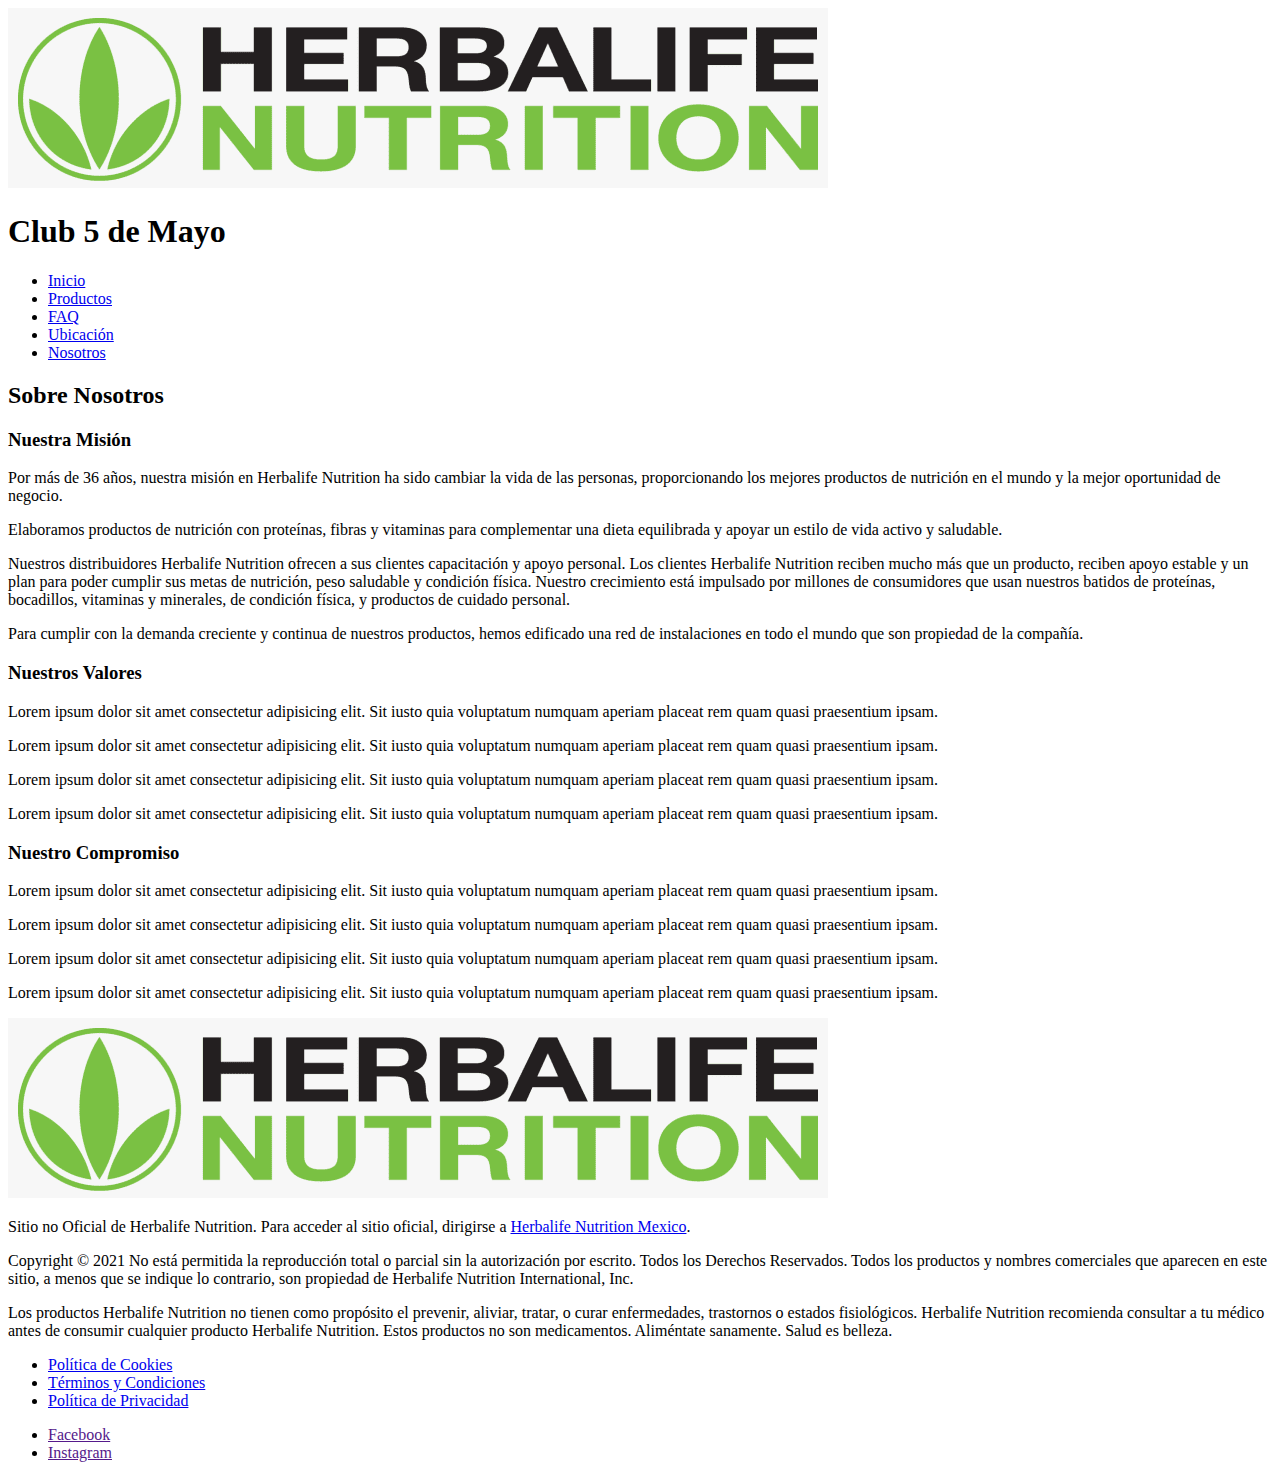
==== pages/about.html @ 41af4390 "initial commit for repository" ====
<!DOCTYPE html>
<html lang="en">

<head>
    <meta charset="UTF-8">
    <meta http-equiv="X-UA-Compatible" content="IE=edge">
    <meta name="viewport" content="width=device-width, initial-scale=1.0">
    <link rel="icon" href="../images/hb_logo_bw32x32.ico" type="image/x-icon">
    <!-- Google Fonts -->
    <link rel="preconnect" href="https://fonts.googleapis.com">
    <link rel="preconnect" href="https://fonts.gstatic.com" crossorigin>
    <link href="https://fonts.googleapis.com/css2?family=Roboto&display=swap" rel="stylesheet">
    <!-- Cascading Style Sheet-->
    <link rel="stylesheet" href="../styles/style.css" type="text/css">
    <title>Sobre Nuestro Club de Nutrición</title>
</head>

<body>

    <!-- Header content -->
    <header class="header">
        <a href="../index.html">
            <img class="header-logo" src="../images/hb_nutrition_logo_white_820x180.png" alt="Herbalife Nutrition Logo"
                loading="lazy">
        </a>
        <h1 class="header-title">Club 5 de Mayo</h1>
        <!-- Navigation Menu Content -->
        <nav class="navigation">
            <ul class="navigation-menu">
                <li class="navigation-menu_item"><a href="../index.html">Inicio</a></li>
                <li class="navigation-menu_item"><a href="./products.html">Productos</a></li>
                <li class="navigation-menu_item"><a href="./faq.html">FAQ</a></li>
                <li class="navigation-menu_item"><a href="./location.html">Ubicación</a></li>
                <li class="navigation-menu_item"><a href="./about.html">Nosotros</a></li>
            </ul>
        </nav>
    </header>

    <main class="main">
        <h2 class="main-title">Sobre Nosotros</h2>

        <!-- About Us -->
        <section class="about">
            <div class="container">
                <!-- Our Mission -->
                <div class="card">
                    <h3 class="card-title">Nuestra Misión</h3>
                    <p class="card-text">Por más de 36 años, nuestra misión en Herbalife Nutrition ha sido cambiar la
                        vida de las personas, proporcionando los mejores productos de nutrición en el mundo y la mejor
                        oportunidad de negocio.</p>
                    <p class="card-text">Elaboramos productos de nutrición con proteínas, fibras y vitaminas para
                        complementar una dieta equilibrada y apoyar un estilo de vida activo y saludable.</p>
                    <p class="card-text">Nuestros distribuidores Herbalife Nutrition ofrecen a sus clientes
                        capacitación y apoyo personal. Los clientes Herbalife Nutrition reciben mucho más que un
                        producto, reciben apoyo estable y un plan para poder cumplir sus metas de nutrición, peso
                        saludable y condición física. Nuestro crecimiento está impulsado por millones de consumidores
                        que usan nuestros batidos de proteínas, bocadillos, vitaminas y minerales, de condición física,
                        y productos de cuidado personal.</p>
                    <p class="card-text">Para cumplir con la demanda creciente y continua de nuestros productos, hemos
                        edificado una red de instalaciones en todo el mundo que son propiedad de la compañía.</p>
                </div>

                <!-- Our Values -->
                <div class="card">
                    <h3 class="card-title">Nuestros Valores</h3>
                    <p class="card-text">Lorem ipsum dolor sit amet consectetur adipisicing elit. Sit iusto quia
                        voluptatum numquam aperiam placeat rem quam quasi praesentium ipsam.</p>
                    <p class="card-text">Lorem ipsum dolor sit amet consectetur adipisicing elit. Sit iusto quia
                        voluptatum numquam aperiam placeat rem quam quasi praesentium ipsam.</p>
                    <p class="card-text">Lorem ipsum dolor sit amet consectetur adipisicing elit. Sit iusto quia
                        voluptatum numquam aperiam placeat rem quam quasi praesentium ipsam.</p>
                    <p class="card-text">Lorem ipsum dolor sit amet consectetur adipisicing elit. Sit iusto quia
                        voluptatum numquam aperiam placeat rem quam quasi praesentium ipsam.</p>
                </div>

                <!-- Our Commitment -->
                <div class="card">
                    <h3 class="card-title">Nuestro Compromiso</h3>
                    <p class="card-text">Lorem ipsum dolor sit amet consectetur adipisicing elit. Sit iusto quia
                        voluptatum numquam aperiam placeat rem quam quasi praesentium ipsam.</p>
                    <p class="card-text">Lorem ipsum dolor sit amet consectetur adipisicing elit. Sit iusto quia
                        voluptatum numquam aperiam placeat rem quam quasi praesentium ipsam.</p>
                    <p class="card-text">Lorem ipsum dolor sit amet consectetur adipisicing elit. Sit iusto quia
                        voluptatum numquam aperiam placeat rem quam quasi praesentium ipsam.</p>
                    <p class="card-text">Lorem ipsum dolor sit amet consectetur adipisicing elit. Sit iusto quia
                        voluptatum numquam aperiam placeat rem quam quasi praesentium ipsam.</p>
                </div>
            </div>
        </section>
    </main>

    <!-- Footer Content -->
    <footer class="footer">
        <a href="../index.html" class="footer-logo">
            <img src="../images/hb_nutrition_logo_white_820x180.png" alt="Herbalife Nutrition Logo" class="footer-logo"
                loading="lazy">
        </a>
        <div class="footer-container">
            <p class="footer-text">Sitio no Oficial de Herbalife Nutrition. Para acceder al sitio oficial, dirigirse a
                <a href="https://www.herbalife.com.mx/" target="_blank">Herbalife Nutrition Mexico</a>.
            </p>
            <p class="footer-text">Copyright © 2021 No está permitida la reproducción total o parcial sin la
                autorización por escrito. Todos los Derechos Reservados. Todos los productos y nombres comerciales que
                aparecen en este sitio, a menos que se indique lo contrario, son propiedad de Herbalife Nutrition
                International, Inc.</p>
            <p class="footer-text">Los productos Herbalife Nutrition no tienen como propósito el prevenir, aliviar,
                tratar, o curar enfermedades, trastornos o estados fisiológicos. Herbalife Nutrition recomienda
                consultar a tu médico antes de consumir cualquier producto Herbalife Nutrition. Estos productos no son
                medicamentos. Aliméntate sanamente. Salud es belleza.</p>
        </div>
        <!-- Legal Disclosures -->
        <div class="legal">
            <ul class="footer-legal">
                <li><a href="https://www.herbalife.com.mx/footer-pages/cookie-policy/" target="_blank">Política de
                        Cookies</a></li>
                <li><a href="https://www.myherbalife.com/ed/es-MX/pages/public/terminos-de-uso.html"
                        target="_blank">Términos y Condiciones</a></li>
                <li><a href="https://www.herbalife.com.mx/footer-pages/aviso-de-privacidad/" target="_blank">Política de
                        Privacidad</a></li>
            </ul>
        </div>
        <!-- Social Media Content -->
        <div class="social-media">
            <ul class="footer-social_media">
                <li><a href="" target="_blank">Facebook</a></li>
                <li><a href="" target="_blank">Instagram</a></li>
            </ul>
        </div>
    </footer>
</body>

</html>
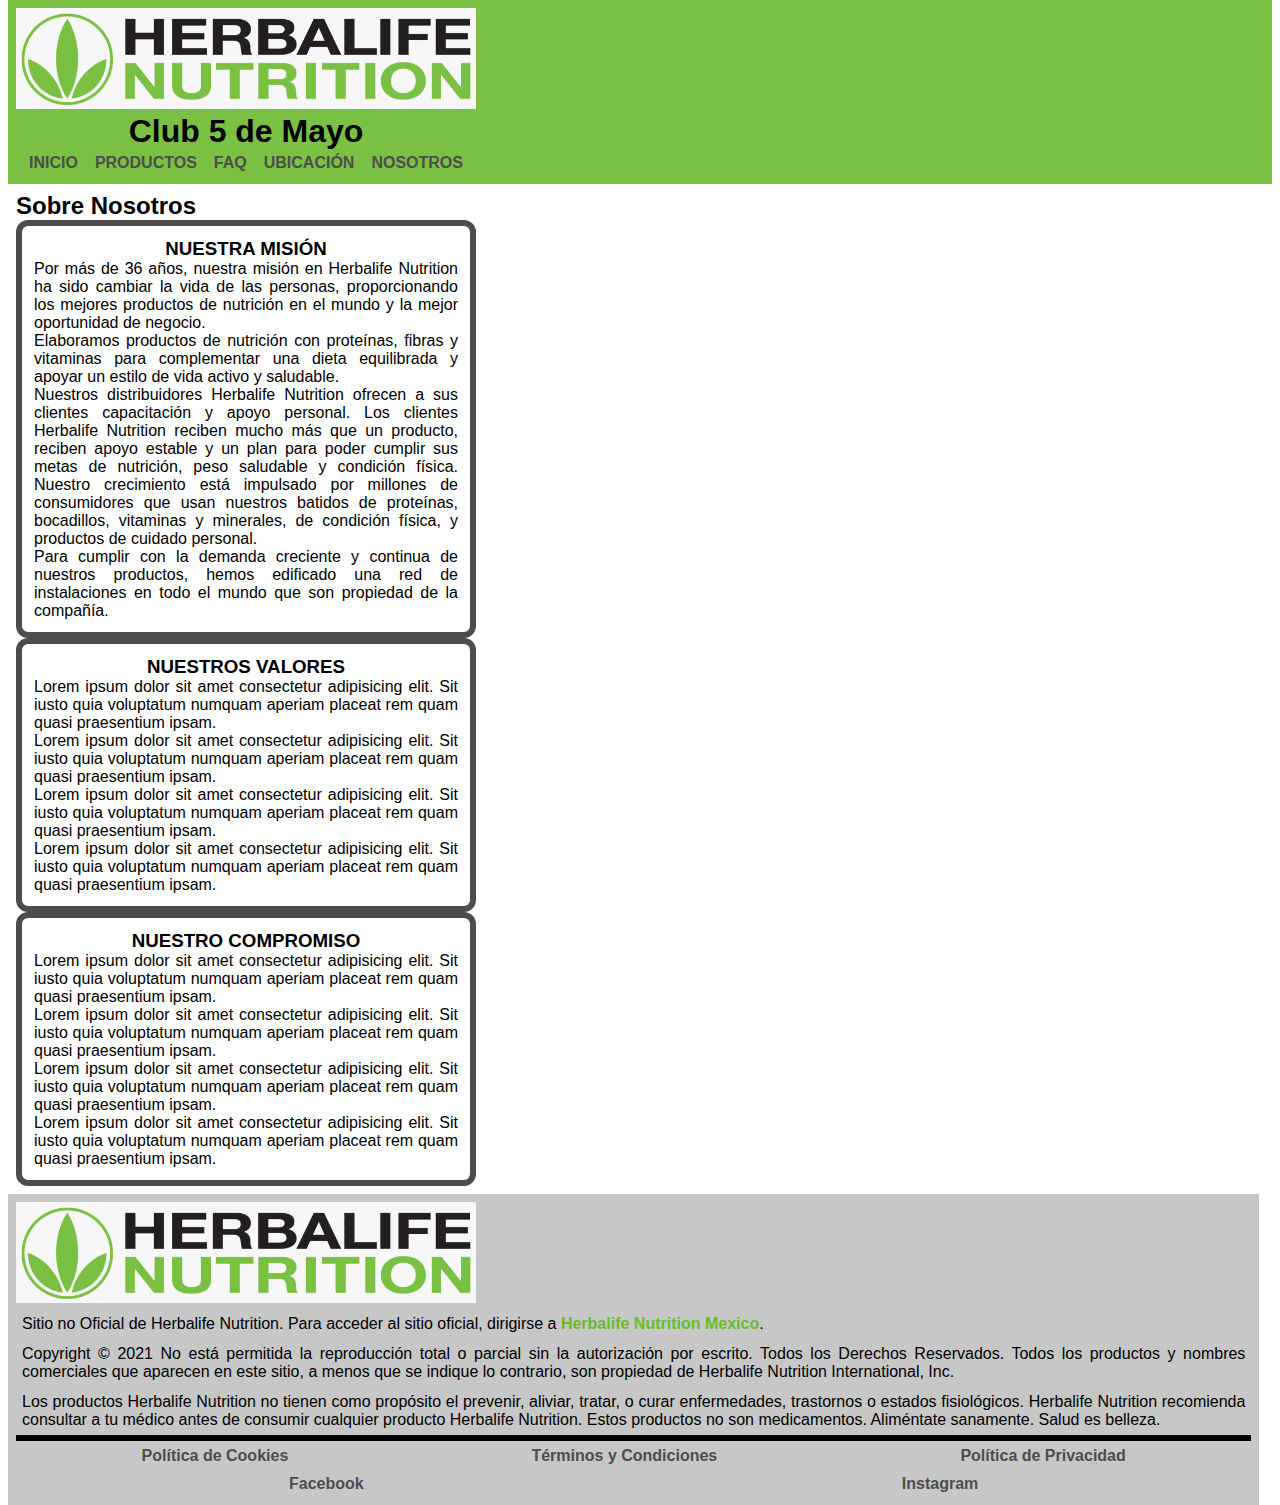
==== commit 7fd7bf4d: "updated base.scss, logo.scss, footer.scss and html files" ====
--- a/pages/about.html
+++ b/pages/about.html
@@ -95,7 +95,7 @@
             <img src="../images/hb_nutrition_logo_white_820x180.png" alt="Herbalife Nutrition Logo" class="footer-logo"
                 loading="lazy">
         </a>
-        <div class="footer-container">
+        <div class="container">
             <p class="footer-text">Sitio no Oficial de Herbalife Nutrition. Para acceder al sitio oficial, dirigirse a
                 <a href="https://www.herbalife.com.mx/" target="_blank">Herbalife Nutrition Mexico</a>.
             </p>
--- a/styles/style.css
+++ b/styles/style.css
@@ -0,0 +1,225 @@
+/* --Global Reset-- */
+* {
+  box-sizing: border-box;
+  margin: 0;
+  padding: 0;
+}
+
+body {
+  font: 1rem Helvetica Neue, Helvetica, Arial, sans-serif;
+  margin: 0 8px;
+}
+
+ul,
+ol {
+  list-style-type: none;
+}
+
+a {
+  text-decoration: none;
+}
+
+/* --global styling-- */
+header,
+main,
+aside,
+footer {
+  padding: 8px;
+}
+
+/* --Herbalife Nutrition global logo styling-- */
+.header-logo,
+.footer-logo {
+  width: 100%;
+  max-width: 460px;
+  height: 100%;
+}
+
+.hero-logo {
+  display: block;
+  width: 80%;
+  max-width: 250px;
+  border: 6px solid rgb(255, 255, 0);
+  border-radius: 50%;
+  margin: 12px auto;
+}
+
+/* --global card styling--*/
+.card {
+  width: 100%;
+  max-width: 460px;
+  height: 100%;
+  border: 6px solid rgb(77, 77, 77);
+  border-radius: 12px;
+  padding: 12px;
+}
+.card-title {
+  text-align: center;
+  text-transform: uppercase;
+}
+.card-img {
+  display: block;
+  width: 100%;
+  border-radius: 16px;
+}
+.card-text {
+  text-align: justify;
+}
+
+/* --global form button styling-- */
+.form-btn {
+  width: 96px;
+  height: 36px;
+  position: relative;
+  align-self: center;
+  border: none;
+  outline: none;
+  color: #fff;
+  background: rgb(103, 188, 42);
+  cursor: pointer;
+  z-index: 0;
+  border-radius: 12px;
+  font-size: 1rem;
+  letter-spacing: 2px;
+  text-transform: uppercase;
+}
+.form-btn:before {
+  content: "";
+  background: linear-gradient(45deg, #ff0000, #ff7300, #fffb00, #48ff00, #00ffd5, #002bff, #7a00ff, #ff00c8, #ff0000);
+  position: absolute;
+  top: -2px;
+  left: -2px;
+  background-size: 400%;
+  z-index: -1;
+  filter: blur(5px);
+  width: calc(100% + 4px);
+  height: calc(100% + 4px);
+  animation: glowing 20s linear infinite;
+  opacity: 0;
+  transition: opacity 0.3s ease-in-out;
+  border-radius: 12px;
+}
+.form-btn:active {
+  color: #000;
+  font-weight: 800;
+}
+.form-btn:active:after {
+  background: transparent;
+}
+.form-btn:hover:before {
+  opacity: 1;
+}
+.form-btn:after {
+  content: "";
+  position: absolute;
+  width: 100%;
+  height: 100%;
+  background: rgb(103, 188, 42);
+  left: 0;
+  top: 0;
+  border-radius: 12px;
+  z-index: -1;
+}
+
+@keyframes glowing {
+  0% {
+    background-position: 0 0;
+  }
+  50% {
+    background-position: 400% 0;
+  }
+  100% {
+    background-position: 0 0;
+  }
+}
+/* --global header styling-- */
+.header {
+  background-color: rgb(122, 193, 67);
+}
+.header-title {
+  width: 100%;
+  max-width: 460px;
+  text-align: center;
+}
+
+/* --global navigation styling-- */
+.navigation {
+  width: 100%;
+  max-width: 460px;
+}
+.navigation-menu {
+  display: flex;
+  flex-flow: row wrap;
+  justify-content: space-evenly;
+  align-items: baseline;
+  text-transform: uppercase;
+}
+.navigation-menu_item {
+  padding: 4px;
+  font-weight: 600;
+}
+.navigation a {
+  color: rgb(77, 77, 77);
+}
+
+/* --global form styling-- */
+.form {
+  width: 100%;
+  max-width: 460px;
+  background-color: rgb(199, 199, 199);
+  border: 2px solid rgb(77, 77, 77);
+  border-radius: 12px;
+  display: flex;
+  flex-flow: column nowrap;
+  justify-content: space-around;
+  align-items: flex-start;
+  padding: 8px;
+}
+.form label {
+  width: 100%;
+  padding: 4px;
+}
+.form-input {
+  width: 100%;
+}
+.form-checkbox {
+  margin: 2px;
+}
+
+/* --global footer styling-- */
+.footer {
+  background-color: rgb(199, 199, 199);
+  width: 99%;
+  display: flex;
+  flex-flow: column nowrap;
+  justify-content: space-between;
+  gap: 2px;
+}
+.footer-text {
+  padding: 6px;
+}
+.footer .container {
+  text-align: justify;
+  border-bottom: 6px solid #000;
+}
+.footer .container a {
+  color: rgb(103, 188, 42);
+  font-weight: 800;
+}
+
+.footer-legal,
+.footer-social_media {
+  width: 100%;
+  display: flex;
+  flex-flow: row nowrap;
+  justify-content: space-around;
+  text-align: center;
+  padding: 4px;
+}
+.footer-legal a,
+.footer-social_media a {
+  color: rgb(77, 77, 77);
+  font-weight: 600;
+}
+
+/*# sourceMappingURL=style.css.map */
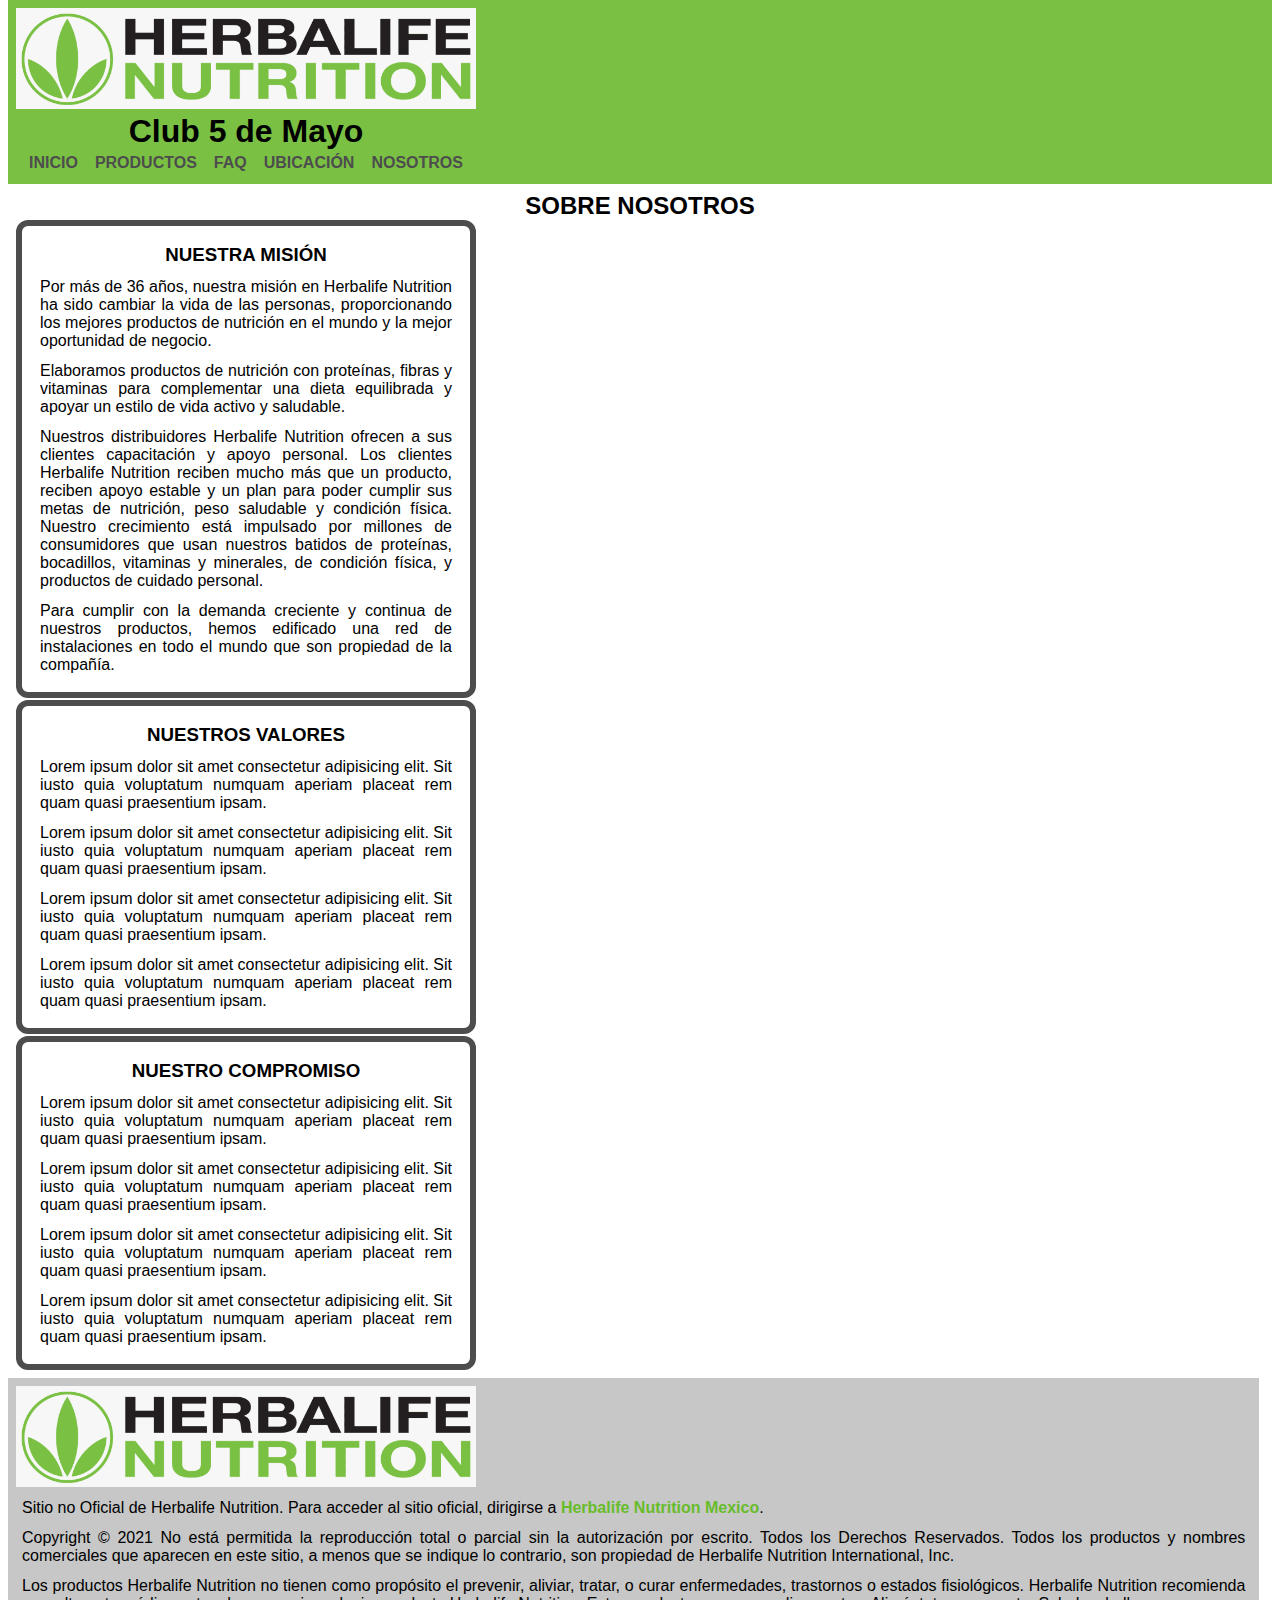
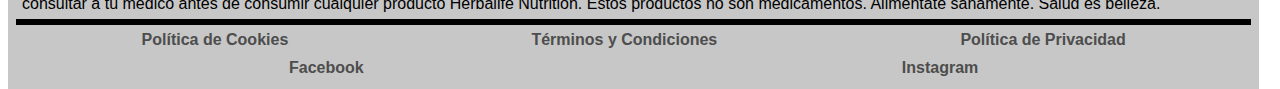
==== commit bb84b615: "updated scss and html files" ====
--- a/pages/about.html
+++ b/pages/about.html
@@ -37,10 +37,9 @@
     </header>
 
     <main class="main">
-        <h2 class="main-title">Sobre Nosotros</h2>
-
         <!-- About Us -->
         <section class="about">
+            <h2 class="about-title">Sobre Nosotros</h2>
             <div class="container">
                 <!-- Our Mission -->
                 <div class="card">
--- a/styles/style.css
+++ b/styles/style.css
@@ -56,14 +56,17 @@
 .card-title {
   text-align: center;
   text-transform: uppercase;
+  padding: 6px;
 }
 .card-img {
   display: block;
   width: 100%;
   border-radius: 16px;
-}
-.card-text {
-  text-align: justify;
+  padding: 6px;
+}
+.card-text, .card-list_item {
+  text-align: justify;
+  padding: 6px;
 }
 
 /* --global form button styling-- */
@@ -222,4 +225,154 @@
   font-weight: 600;
 }
 
+/* --index.html styling-- */
+.hero {
+  background-image: url("../images/hb_nutrition_wp_black_1547x1080.jpg");
+  background-repeat: no-repeat;
+  background-size: cover;
+  background-position: left;
+  text-align: center;
+  text-transform: uppercase;
+  color: #fff;
+}
+.hero-text {
+  text-align: justify;
+}
+
+.main-title {
+  text-align: center;
+}
+
+.testimonials {
+  display: flex;
+  flex-flow: column nowrap;
+}
+
+/* --products.html styling-- */
+.products,
+.membership {
+  background-color: rgb(221, 221, 221);
+  border-radius: 10px;
+  margin: 24px auto;
+}
+.products-title,
+.membership-title {
+  text-transform: uppercase;
+  text-align: center;
+  padding: 6px;
+}
+.products .container,
+.membership .container {
+  display: flex;
+  flex-flow: column nowrap;
+  gap: 5px;
+}
+.products .container .card-list_item,
+.membership .container .card-list_item {
+  list-style-type: disc;
+  list-style-position: inside;
+}
+.products-disclosure,
+.membership-disclosure {
+  display: block;
+  text-align: justify;
+  text-transform: uppercase;
+  margin-top: 12px;
+  padding: 6px;
+}
+
+.preparation {
+  border-radius: 10px;
+}
+.preparation-title {
+  text-align: center;
+}
+.preparation .container {
+  display: flex;
+  flex-flow: column nowrap;
+}
+.preparation .container .preparation-list_item {
+  padding: 6px;
+}
+.preparation .container .ingredients-list {
+  list-style-type: disc;
+  padding: 3px;
+}
+
+/* --faq.html styling-- */
+.questions {
+  margin-bottom: 12px;
+}
+.questions-title {
+  text-align: center;
+  text-transform: uppercase;
+}
+.questions .container {
+  display: flex;
+  flex-flow: column nowrap;
+  gap: 5px;
+}
+.questions .container .card-question {
+  text-align: center;
+  padding: 6px;
+}
+.questions .container .card-answer {
+  text-align: justify;
+  padding: 6px;
+}
+.questions .container .answer-list {
+  list-style-type: disc;
+  list-style-position: inside;
+}
+.questions .container .answer-list_item {
+  padding: 3px;
+}
+
+.question-form {
+  margin-top: 12px;
+  padding: 12px;
+}
+.question-form .form-title {
+  text-align: center;
+  text-transform: uppercase;
+}
+.question-form .form-text {
+  text-align: justify;
+  padding: 12px;
+}
+
+/* --location.html styling-- */
+.location .location-title {
+  text-align: center;
+  text-transform: uppercase;
+}
+.location .container {
+  display: flex;
+  flex-flow: column nowrap;
+  gap: 2px;
+}
+.location .container .address {
+  display: flex;
+  flex-flow: column nowrap;
+  margin-bottom: 12px;
+}
+.location .map {
+  width: 100%;
+  box-shadow: 5px 5px 18px 0 #071f4d;
+}
+
+/* --about.html styling-- */
+.about-title {
+  text-align: center;
+  text-transform: uppercase;
+}
+.about .container {
+  display: flex;
+  flex-flow: column nowrap;
+  gap: 2px;
+}
+.about .container .card {
+  width: 100%;
+}
+
 /*# sourceMappingURL=style.css.map */
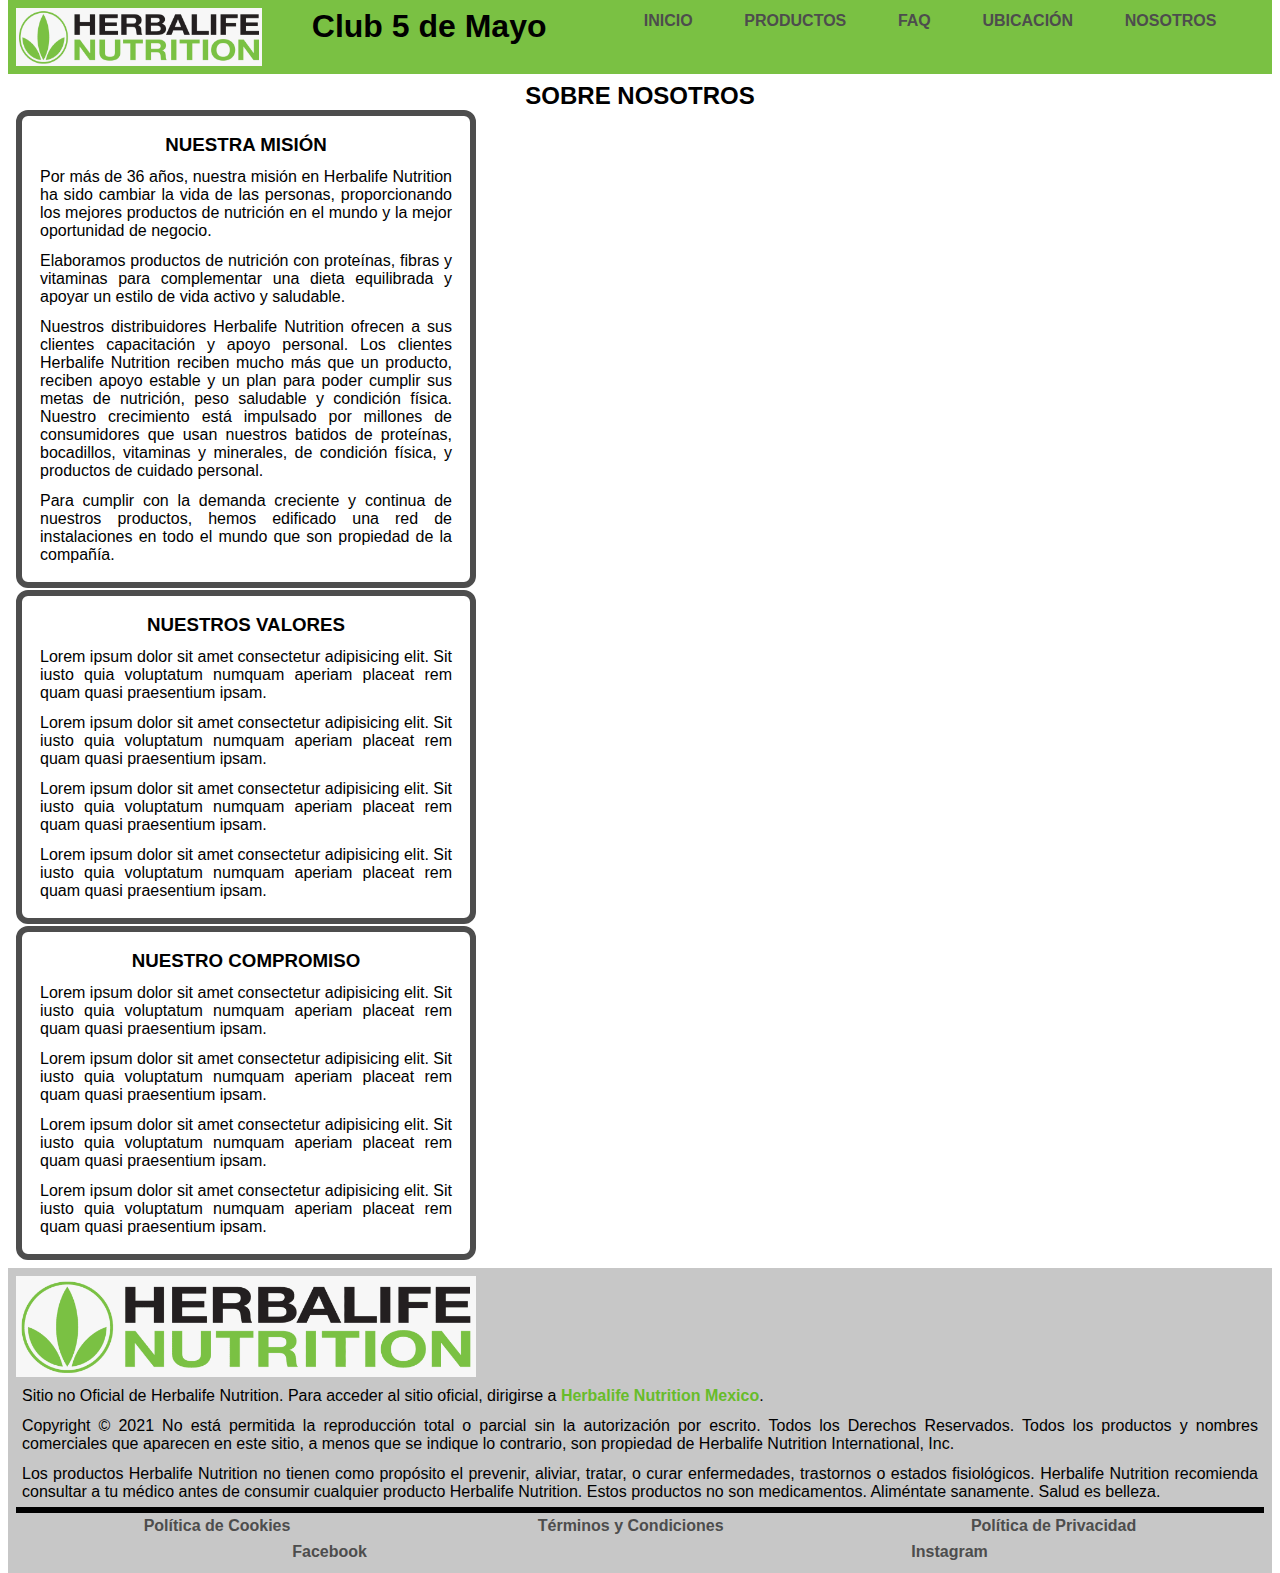
==== commit 9344f7ca: "updated html and scss files, completed media query for header and footer" ====
--- a/pages/about.html
+++ b/pages/about.html
@@ -90,7 +90,7 @@
 
     <!-- Footer Content -->
     <footer class="footer">
-        <a href="../index.html" class="footer-logo">
+        <a href="../index.html">
             <img src="../images/hb_nutrition_logo_white_820x180.png" alt="Herbalife Nutrition Logo" class="footer-logo"
                 loading="lazy">
         </a>
--- a/styles/style.css
+++ b/styles/style.css
@@ -88,7 +88,7 @@
 }
 .form-btn:before {
   content: "";
-  background: linear-gradient(45deg, #ff0000, #ff7300, #fffb00, #48ff00, #00ffd5, #002bff, #7a00ff, #ff00c8, #ff0000);
+  background: linear-gradient(45deg, #7ac143, #67bc2a, #dddddd, #c7c7c7, #4d4d4d, #7ac143);
   position: absolute;
   top: -2px;
   left: -2px;
@@ -137,6 +137,7 @@
 }
 /* --global header styling-- */
 .header {
+  width: 100%;
   background-color: rgb(122, 193, 67);
 }
 .header-title {
@@ -145,10 +146,49 @@
   text-align: center;
 }
 
+@media screen and (min-width: 480px) and (max-width: 768px) {
+  .header {
+    display: flex;
+    flex-flow: row wrap;
+    justify-content: space-between;
+    align-items: center;
+  }
+  .header a {
+    width: 44%;
+    max-width: 320px;
+  }
+  .header-title {
+    width: 55%;
+  }
+}
+@media screen and (min-width: 780px) and (max-width: 1022px) {
+  .header {
+    position: sticky;
+    top: 0;
+    display: flex;
+    flex-flow: row wrap;
+    justify-content: space-between;
+    align-items: center;
+  }
+  .header a {
+    width: 35%;
+    max-width: 280px;
+  }
+}
+@media screen and (min-width: 1024px) {
+  .header {
+    position: sticky;
+    top: 0;
+    display: flex;
+    justify-content: space-evenly;
+  }
+  .header-title {
+    width: 50%;
+  }
+}
 /* --global navigation styling-- */
 .navigation {
   width: 100%;
-  max-width: 460px;
 }
 .navigation-menu {
   display: flex;
@@ -192,11 +232,9 @@
 /* --global footer styling-- */
 .footer {
   background-color: rgb(199, 199, 199);
-  width: 99%;
-  display: flex;
-  flex-flow: column nowrap;
-  justify-content: space-between;
-  gap: 2px;
+  width: 100%;
+  display: flex;
+  flex-flow: column nowrap;
 }
 .footer-text {
   padding: 6px;
@@ -225,6 +263,35 @@
   font-weight: 600;
 }
 
+@media screen and (min-width: 600px) and (max-width: 768px) {
+  .footer a {
+    width: 44%;
+    max-width: 320px;
+  }
+  .footer .container {
+    display: flex;
+    flex-flow: row nowrap;
+    justify-content: space-evenly;
+  }
+  .footer-text {
+    width: 33%;
+  }
+}
+@media screen and (min-width: 780px) and (max-width: 1200px) {
+  .footer a {
+    width: 35%;
+    max-width: 280px;
+  }
+  .footer .container {
+    display: flex;
+    flex-flow: row nowrap;
+    justify-content: space-between;
+  }
+  .footer-text {
+    width: 33%;
+    max-width: 280px;
+  }
+}
 /* --index.html styling-- */
 .hero {
   background-image: url("../images/hb_nutrition_wp_black_1547x1080.jpg");
@@ -246,8 +313,32 @@
 .testimonials {
   display: flex;
   flex-flow: column nowrap;
-}
-
+  padding: 6px;
+}
+
+@media screen and (min-width: 480px) and (max-width: 768px) {
+  .hero {
+    width: 100%;
+    display: flex;
+    flex-flow: row nowrap;
+  }
+  .hero .container {
+    width: 50%;
+    display: block;
+    margin: auto;
+  }
+  .testimonials .container {
+    display: flex;
+    flex-flow: row nowrap;
+    overflow-x: auto;
+    gap: 10px;
+    padding: 6px;
+  }
+  .testimonials .container .card {
+    min-width: 420px;
+    min-height: 180px;
+  }
+}
 /* --products.html styling-- */
 .products,
 .membership {
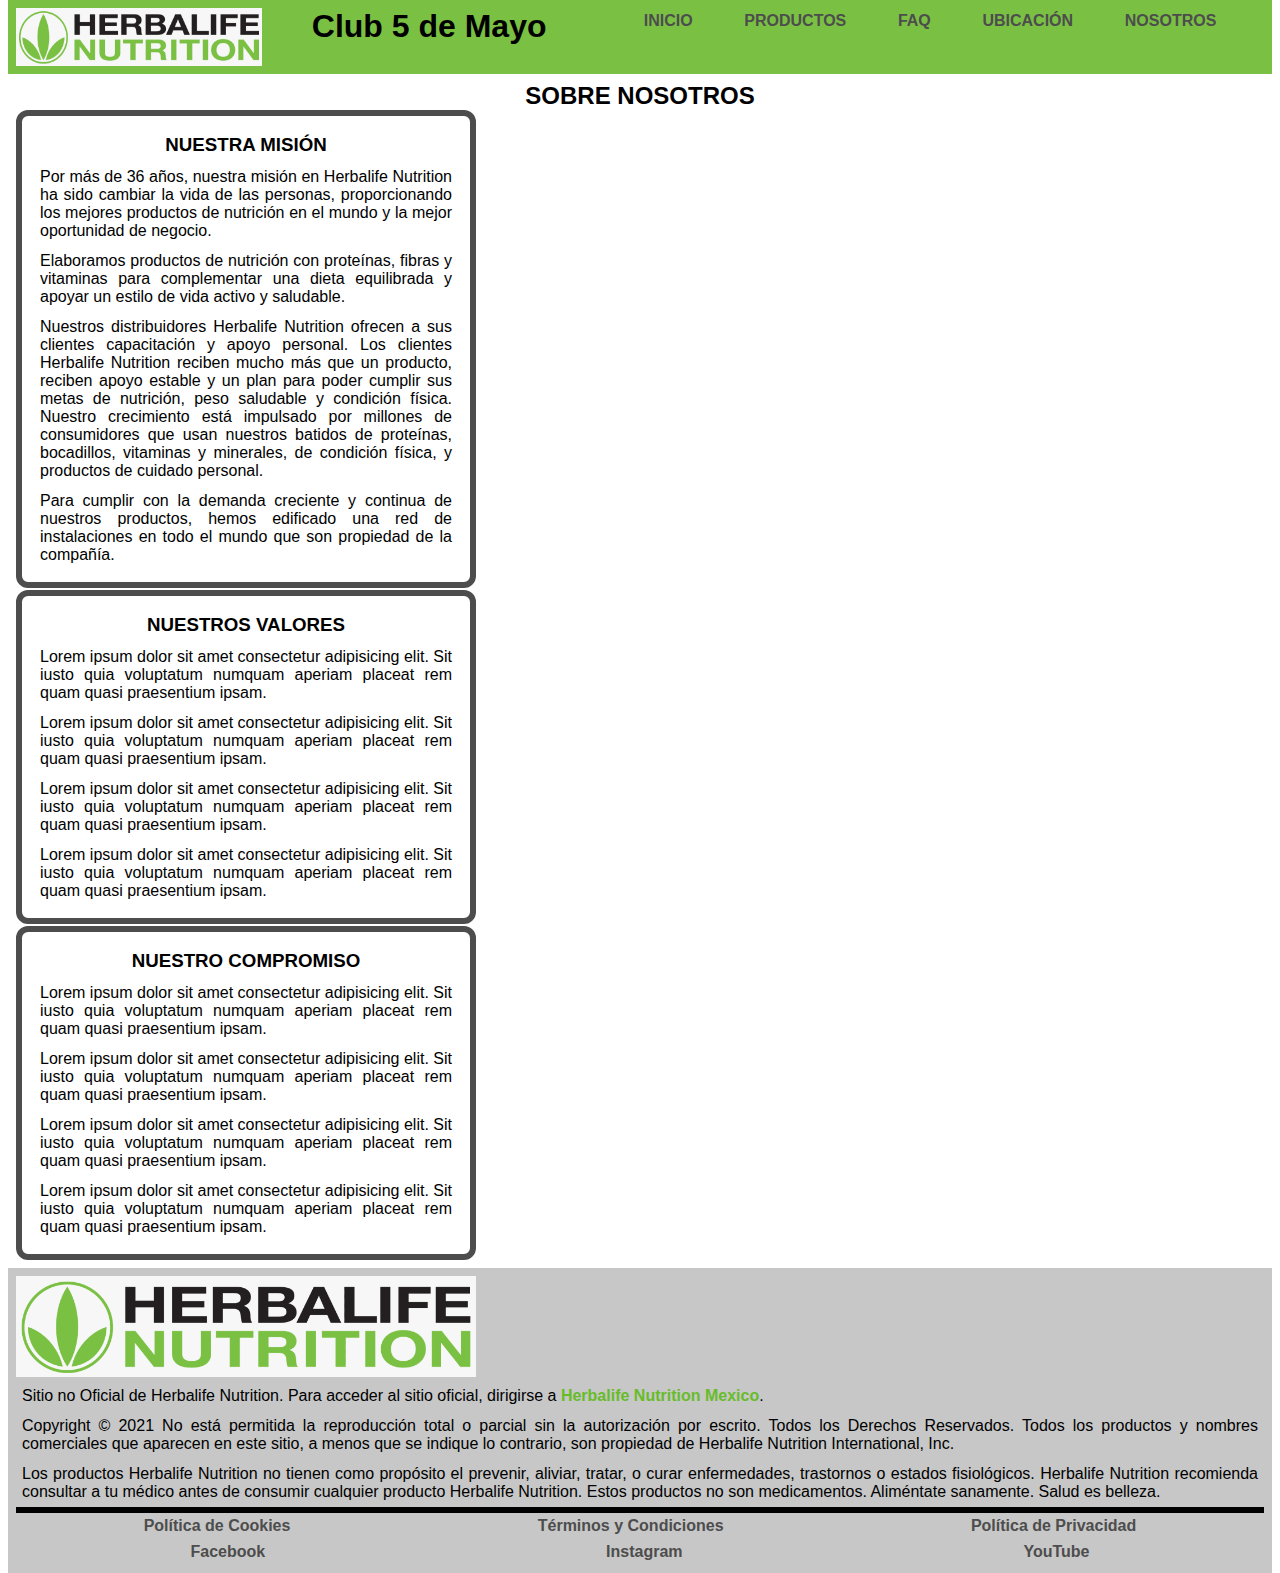
==== commit 8b1bcae9: "update to footer section of html files" ====
--- a/pages/about.html
+++ b/pages/about.html
@@ -121,8 +121,9 @@
         <!-- Social Media Content -->
         <div class="social-media">
             <ul class="footer-social_media">
-                <li><a href="" target="_blank">Facebook</a></li>
-                <li><a href="" target="_blank">Instagram</a></li>
+                <li><a href="https://www.facebook.com/" target="_blank">Facebook</a></li>
+                <li><a href="https://www.instagram.com/" target="_blank">Instagram</a></li>
+                <li><a href="https://www.youtube.com/" target="_blank">YouTube</a></li>
             </ul>
         </div>
     </footer>
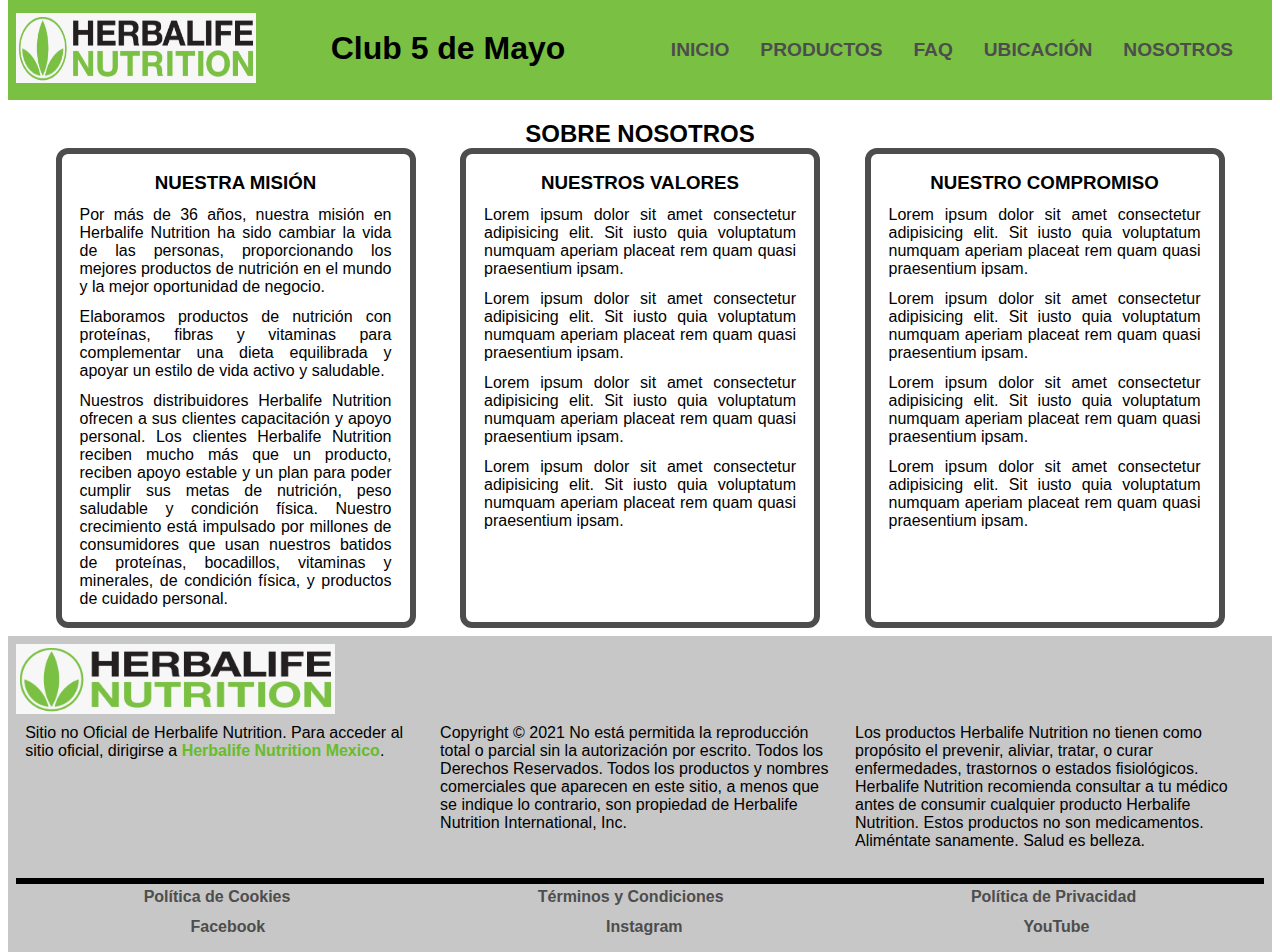
==== commit e12974ae: "updating SEO meta tags" ====
--- a/pages/about.html
+++ b/pages/about.html
@@ -12,7 +12,29 @@
     <link href="https://fonts.googleapis.com/css2?family=Roboto&display=swap" rel="stylesheet">
     <!-- Cascading Style Sheet-->
     <link rel="stylesheet" href="../styles/style.css" type="text/css">
-    <title>Sobre Nuestro Club de Nutrición</title>
+    <!-- Primary Meta Tags -->
+    <title>¿Quienes somos y porque Herbalife Nutrition?</title>
+    <meta name="title" content="¿Quienes somos y porque Herbalife Nutrition?">
+    <meta name="description" content="Entra y descubre nuestro compromiso con todos nuestros clientes y comunidad.">
+
+    <!-- Open Graph / Facebook -->
+    <meta property="og:type" content="website">
+    <meta property="og:url" content="https://metatags.io/">
+    <meta property="og:title" content="¿Quienes somos y porque Herbalife Nutrition?">
+    <meta property="og:description"
+        content="Entra y descubre nuestro compromiso con todos nuestros clientes y comunidad.">
+    <meta property="og:image"
+        content="https://metatags.io/assets/meta-tags-16a33a6a8531e519cc0936fbba0ad904e52d35f34a46c97a2c9f6f7dd7d336f2.png">
+
+    <!-- Twitter -->
+    <meta property="twitter:card" content="summary_large_image">
+    <meta property="twitter:url" content="https://metatags.io/">
+    <meta property="twitter:title" content="¿Quienes somos y porque Herbalife Nutrition?">
+    <meta property="twitter:description"
+        content="Entra y descubre nuestro compromiso con todos nuestros clientes y comunidad.">
+    <meta property="twitter:image"
+        content="https://metatags.io/assets/meta-tags-16a33a6a8531e519cc0936fbba0ad904e52d35f34a46c97a2c9f6f7dd7d336f2.png">
+
 </head>
 
 <body>
--- a/styles/style.css
+++ b/styles/style.css
@@ -31,17 +31,17 @@
 .header-logo,
 .footer-logo {
   width: 100%;
-  max-width: 460px;
-  height: 100%;
+  max-width: 320px;
+  height: 70px;
 }
 
 .hero-logo {
   display: block;
   width: 80%;
   max-width: 250px;
-  border: 6px solid rgb(255, 255, 0);
+  border: 10px solid rgb(255, 255, 0);
   border-radius: 50%;
-  margin: 12px auto;
+  margin: auto;
 }
 
 /* --global card styling--*/
@@ -61,8 +61,11 @@
 .card-img {
   display: block;
   width: 100%;
+  max-width: 320px;
+  max-height: 260px;
   border-radius: 16px;
   padding: 6px;
+  margin: 0 auto;
 }
 .card-text, .card-list_item {
   text-align: justify;
@@ -124,6 +127,27 @@
   z-index: -1;
 }
 
+.card-btn {
+  width: 96px;
+  height: 36px;
+  position: relative;
+  align-self: center;
+  border: none;
+  outline: none;
+  background: rgb(103, 188, 42);
+  color: #fff;
+  text-transform: uppercase;
+  font-size: 1rem;
+  letter-spacing: 2px;
+  border-radius: 12px;
+  cursor: pointer;
+  margin: 12px;
+  z-index: 0;
+}
+.card-btn:active {
+  font-weight: 800;
+}
+
 @keyframes glowing {
   0% {
     background-position: 0 0;
@@ -138,57 +162,54 @@
 /* --global header styling-- */
 .header {
   width: 100%;
+  height: 160px;
   background-color: rgb(122, 193, 67);
+  display: flex;
+  flex-direction: row;
+  flex-wrap: wrap;
+  justify-content: space-evenly;
+  align-items: center;
+  margin-bottom: 12px;
 }
 .header-title {
   width: 100%;
-  max-width: 460px;
-  text-align: center;
-}
-
-@media screen and (min-width: 480px) and (max-width: 768px) {
+  max-width: 320px;
+  height: 40px;
+  text-align: center;
+}
+
+/* --Mobile Responsive-- */
+@media screen and (min-width: 640px) and (max-width: 766px) {
   .header {
-    display: flex;
-    flex-flow: row wrap;
-    justify-content: space-between;
-    align-items: center;
-  }
-  .header a {
-    width: 44%;
-    max-width: 320px;
-  }
-  .header-title {
-    width: 55%;
-  }
-}
-@media screen and (min-width: 780px) and (max-width: 1022px) {
+    justify-content: space-around;
+  }
+}
+/* --Tablet Responsive-- */
+@media screen and (min-width: 768px) and (max-width: 1022px) {
   .header {
+    height: 120px;
+    justify-content: space-around;
+  }
+  .header-logo, .header-title {
+    width: 250px;
+  }
+}
+/* --Desktop Responsive-- */
+@media screen and (min-width: 1024px) and (max-width: 1980px) {
+  .header {
+    height: 100px;
     position: sticky;
     top: 0;
-    display: flex;
-    flex-flow: row wrap;
     justify-content: space-between;
-    align-items: center;
-  }
-  .header a {
-    width: 35%;
-    max-width: 280px;
-  }
-}
-@media screen and (min-width: 1024px) {
-  .header {
-    position: sticky;
-    top: 0;
-    display: flex;
-    justify-content: space-evenly;
-  }
-  .header-title {
-    width: 50%;
+  }
+  .header-logo, .header-title {
+    width: 240px;
   }
 }
 /* --global navigation styling-- */
 .navigation {
   width: 100%;
+  min-height: 18px;
 }
 .navigation-menu {
   display: flex;
@@ -196,15 +217,37 @@
   justify-content: space-evenly;
   align-items: baseline;
   text-transform: uppercase;
-}
-.navigation-menu_item {
-  padding: 4px;
-  font-weight: 600;
+  font-size: 0.9rem;
 }
 .navigation a {
   color: rgb(77, 77, 77);
-}
-
+  font-weight: 600;
+}
+
+/* --Mobile Responsive-- */
+@media screen and (min-width: 640px) and (max-width: 766px) {
+  .navigation-menu {
+    font-size: inherit;
+  }
+}
+/* --Tablet Responsive-- */
+@media screen and (min-width: 768px) and (max-width: 1022px) {
+  .navigation {
+    max-width: 480px;
+  }
+  .navigation-menu {
+    font-size: 1.2rem;
+  }
+}
+/* --Desktop Responsive-- */
+@media screen and (min-width: 1024px) and (max-width: 1980px) {
+  .navigation {
+    max-width: 50%;
+  }
+  .navigation-menu {
+    font-size: 1.2rem;
+  }
+}
 /* --global form styling-- */
 .form {
   width: 100%;
@@ -231,13 +274,11 @@
 
 /* --global footer styling-- */
 .footer {
+  width: 100%;
+  display: flex;
+  flex-flow: column nowrap;
+  align-items: center;
   background-color: rgb(199, 199, 199);
-  width: 100%;
-  display: flex;
-  flex-flow: column nowrap;
-}
-.footer-text {
-  padding: 6px;
 }
 .footer .container {
   text-align: justify;
@@ -247,15 +288,24 @@
   color: rgb(103, 188, 42);
   font-weight: 800;
 }
+.footer-text {
+  padding: 6px;
+}
+
+.legal,
+.social-media {
+  width: 100%;
+}
 
 .footer-legal,
 .footer-social_media {
-  width: 100%;
   display: flex;
   flex-flow: row nowrap;
   justify-content: space-around;
   text-align: center;
   padding: 4px;
+  min-height: 30px;
+  max-height: 45px;
 }
 .footer-legal a,
 .footer-social_media a {
@@ -263,37 +313,46 @@
   font-weight: 600;
 }
 
-@media screen and (min-width: 600px) and (max-width: 768px) {
+@media screen and (min-width: 600px) and (max-width: 766px) {
   .footer a {
-    width: 44%;
-    max-width: 320px;
+    align-self: flex-start;
+  }
+}
+@media screen and (min-width: 768px) and (max-width: 1022px) {
+  .footer a {
+    align-self: flex-start;
   }
   .footer .container {
     display: flex;
-    flex-flow: row nowrap;
-    justify-content: space-evenly;
+    justify-content: space-evenly;
+    align-items: flex-start;
+    text-align: start;
   }
   .footer-text {
     width: 33%;
-  }
-}
-@media screen and (min-width: 780px) and (max-width: 1200px) {
-  .footer a {
-    width: 35%;
-    max-width: 280px;
+    height: 100%;
+    min-height: 160px;
+  }
+}
+@media screen and (min-width: 1024px) {
+  .footer {
+    flex-flow: row wrap;
   }
   .footer .container {
     display: flex;
-    flex-flow: row nowrap;
-    justify-content: space-between;
+    justify-content: space-evenly;
+    align-items: flex-start;
+    text-align: start;
   }
   .footer-text {
     width: 33%;
-    max-width: 280px;
+    height: 100%;
+    min-height: 160px;
   }
 }
 /* --index.html styling-- */
 .hero {
+  height: 350px;
   background-image: url("../images/hb_nutrition_wp_black_1547x1080.jpg");
   background-repeat: no-repeat;
   background-size: cover;
@@ -302,6 +361,9 @@
   text-transform: uppercase;
   color: #fff;
 }
+.hero .container {
+  width: 100%;
+}
 .hero-text {
   text-align: justify;
 }
@@ -311,32 +373,34 @@
 }
 
 .testimonials {
-  display: flex;
-  flex-flow: column nowrap;
-  padding: 6px;
-}
-
-@media screen and (min-width: 480px) and (max-width: 768px) {
+  width: 100%;
+}
+.testimonials .container {
+  display: flex;
+  flex-flow: column nowrap;
+  padding: 6px;
+}
+
+@media screen and (min-width: 640px) and (max-width: 1980px) {
   .hero {
-    width: 100%;
     display: flex;
+    align-items: center;
+  }
+  .hero .container {
+    width: 60%;
+    font-size: 1.25rem;
+  }
+  .hero-title, .hero-text {
+    padding: 12px;
+  }
+  .testimonials .container {
     flex-flow: row nowrap;
-  }
-  .hero .container {
-    width: 50%;
-    display: block;
-    margin: auto;
-  }
-  .testimonials .container {
-    display: flex;
-    flex-flow: row nowrap;
+    justify-content: space-evenly;
+    align-items: flex-start;
     overflow-x: auto;
-    gap: 10px;
-    padding: 6px;
   }
   .testimonials .container .card {
-    min-width: 420px;
-    min-height: 180px;
+    min-height: 240px;
   }
 }
 /* --products.html styling-- */
@@ -344,7 +408,7 @@
 .membership {
   background-color: rgb(221, 221, 221);
   border-radius: 10px;
-  margin: 24px auto;
+  margin-bottom: 12px;
 }
 .products-title,
 .membership-title {
@@ -357,6 +421,11 @@
   display: flex;
   flex-flow: column nowrap;
   gap: 5px;
+}
+.products .container .card,
+.membership .container .card {
+  display: flex;
+  flex-direction: column;
 }
 .products .container .card-list_item,
 .membership .container .card-list_item {
@@ -373,6 +442,7 @@
 }
 
 .preparation {
+  display: none;
   border-radius: 10px;
 }
 .preparation-title {
@@ -390,6 +460,76 @@
   padding: 3px;
 }
 
+@media screen and (min-width: 640px) and (max-width: 1022px) {
+  .products,
+.membership {
+    width: 100%;
+  }
+  .products .container,
+.membership .container {
+    flex-flow: row nowrap;
+    overflow: auto;
+  }
+  .products .container .card {
+    min-width: 380px;
+    min-height: 640px;
+  }
+  .membership .container {
+    justify-content: space-evenly;
+  }
+  .membership .container .card {
+    min-width: 350px;
+    min-height: 500px;
+  }
+}
+@media (min-width: 1024px) and (max-width: 1980px) {
+  .products,
+.membership {
+    width: 100%;
+  }
+  .products .container,
+.membership .container {
+    flex-flow: row nowrap;
+    overflow: auto;
+  }
+  .products .container .card {
+    min-width: 420px;
+    min-height: 640px;
+  }
+  .membership .container {
+    justify-content: space-evenly;
+  }
+  .membership .container .card {
+    min-width: 350px;
+    min-height: 500px;
+  }
+  .preparation {
+    display: contents;
+  }
+  .preparation .container {
+    flex-flow: row nowrap;
+    justify-content: center;
+    margin-bottom: 12px;
+  }
+  .preparation .container .card {
+    max-width: 80%;
+  }
+  .ingredients {
+    list-style-type: disc;
+    list-style-position: inside;
+  }
+}
+@media (min-width: 1440px) and (max-width: 1980px) {
+  .products .container {
+    justify-content: space-evenly;
+  }
+  .preparation {
+    display: contents;
+  }
+  .preparation .container .card {
+    max-width: 50%;
+  }
+}
 /* --faq.html styling-- */
 .questions {
   margin-bottom: 12px;
@@ -432,7 +572,42 @@
   padding: 12px;
 }
 
+@media screen and (min-width: 640px) and (max-width: 1980px) {
+  .questions {
+    width: 100%;
+  }
+  .questions-title {
+    padding: 12px;
+  }
+  .questions .container {
+    flex-flow: row nowrap;
+    overflow-x: auto;
+  }
+  .questions .container .card {
+    min-width: 320px;
+    min-height: 420px;
+  }
+  .question-form {
+    width: 100%;
+    background-color: rgb(122, 193, 67);
+    border-radius: 10px;
+  }
+  .question-form .form-text {
+    text-align: center;
+  }
+  .form {
+    margin: 0 auto;
+  }
+}
+@media (min-width: 1440px) and (max-width: 1980px) {
+  .questions .container {
+    justify-content: space-evenly;
+  }
+}
 /* --location.html styling-- */
+.location {
+  margin-bottom: 12px;
+}
 .location .location-title {
   text-align: center;
   text-transform: uppercase;
@@ -443,8 +618,14 @@
   gap: 2px;
 }
 .location .container .address {
-  display: flex;
-  flex-flow: column nowrap;
+  height: 200px;
+  background-image: url("../images/hb_mobile_address.svg");
+  background-size: contain;
+  background-repeat: no-repeat;
+  background-position: right;
+  display: flex;
+  flex-flow: column nowrap;
+  justify-content: space-evenly;
   margin-bottom: 12px;
 }
 .location .map {
@@ -452,12 +633,39 @@
   box-shadow: 5px 5px 18px 0 #071f4d;
 }
 
+@media screen and (min-width: 640px) and (max-width: 1980px) {
+  .location {
+    width: 100%;
+  }
+  .location-title {
+    padding: 12px;
+  }
+  .location .container {
+    flex-flow: row nowrap;
+    justify-content: space-evenly;
+    align-items: center;
+  }
+  .location .container .address {
+    width: 29%;
+    background-image: url("../images/hb_current_location.svg");
+    border: 3px solid rgb(103, 188, 42);
+    margin: 0;
+  }
+  .location .map {
+    width: 69%;
+    max-width: 1024px;
+  }
+}
 /* --about.html styling-- */
+.about {
+  width: 100%;
+}
 .about-title {
   text-align: center;
   text-transform: uppercase;
 }
 .about .container {
+  width: 100%;
   display: flex;
   flex-flow: column nowrap;
   gap: 2px;
@@ -466,4 +674,23 @@
   width: 100%;
 }
 
+@media screen and (min-width: 640px) and (max-width: 1980px) {
+  .about .container {
+    flex-flow: row nowrap;
+    overflow-x: auto;
+    gap: 5px;
+  }
+  .about .container .card {
+    min-width: 320px;
+    max-width: 360px;
+    height: 480px;
+    overflow: hidden visible;
+  }
+}
+@media (min-width: 1024px) {
+  .about .container {
+    justify-content: space-evenly;
+  }
+}
+
 /*# sourceMappingURL=style.css.map */
